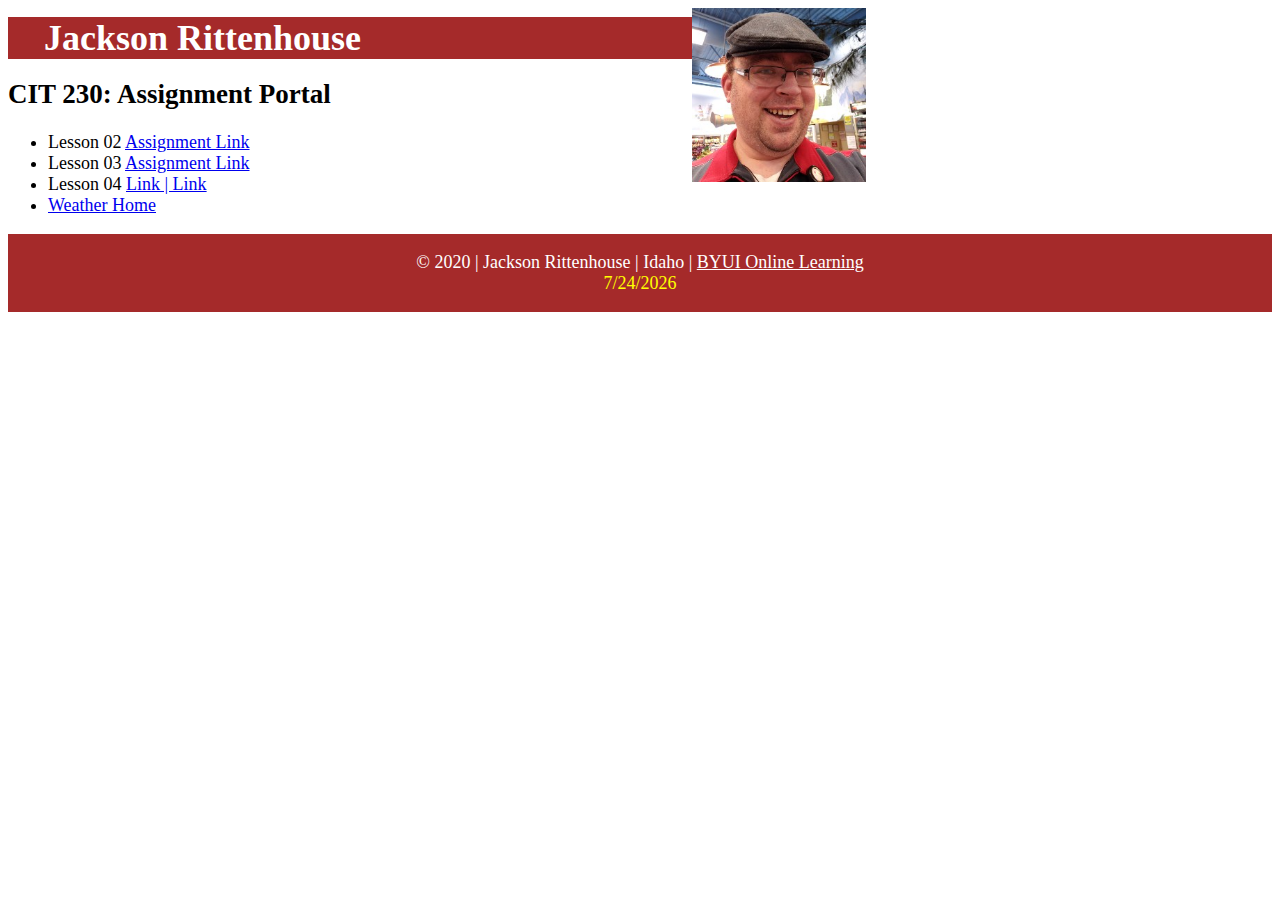
==== index.html @ 50c88732 "fixed paragraph" ====
<!DOCTYPE html>
<html lang="en">
<head>
    <meta charset="UTF-8">
    <meta name="viewport" content="width=device-width, initial-scale=1.0">
    <meta name="author" content="Jackson Rittenhouse">
    <meta http-equiv="X-UA-Compatible" content="ie=edge">
    <title id="siteName">Portal Home Page</title>
    <link href="/css/index.css" rel="stylesheet" >
</head>
<body>
        <header>
        <h1 class="nameBanner">&nbsp; &nbsp; Jackson Rittenhouse</h1>
        <img src="/images/happy.jpg" id="maverik" alt="A smiling picture of Jackson Rittenhouse">
    </header>
        <main id="mainContent">
        <h2>CIT 230: Assignment Portal</h2>
    <nav>
        <ul>
            <li>Lesson 02 <a href="https://byui.instructure.com/courses/69010/pages/w02-responsive-web-design?module_item_id=7065638">Assignment Link</a></li>
            <li>Lesson 03 <a href="https://byui.instructure.com/courses/69010/pages/w03-responsive-website-planning?module_item_id=7065670">Assignment Link</a></li>
            <li>Lesson 04 <a href="https://byui.instructure.com">Link | Link</a></li>
            <li><a href="\weather\docs\index.html">Weather Home</a></li>
        </ul>
    </nav>
</main>
    <footer>
        <p class="copyright">&copy; 2020 | Jackson Rittenhouse | Idaho | <a href="https://developer.mozilla.org/en-US/">BYUI Online Learning</a></p>
        <p class="timeVisited"><script> document.write(new Date().toLocaleDateString()); </script></p>
    </footer>
    
</body>
<!--Two reasons for using DIVs
1) DIVs are used as generic boxes for style
2) DIVs are used to hold content ONLY if there isn't another option-->
</html>
---- css/index.css ----
#maverik {
    max-width: 30%;
    float: right;
    margin-right: 45%;
}
header {
    display: grid;
    grid-template-columns: auto auto;
    align-items: center;        
} 
.nameBanner {
    color: white;
    background-color: brown;
    margin-top:-2.5em;
    }

body {
    font-size: 18px; /*this is now 1em */
}
footer {
  background-color: brown;
  color: white;
  display:flex;
  flex-direction: column;
  align-items: center;
}
footer a {
    color:white;
}
.timeVisited{
  color: yellow;
  margin-top:0;
}
.copyright {
  margin-bottom:0;
}
main {
    margin-top:-7em;
}
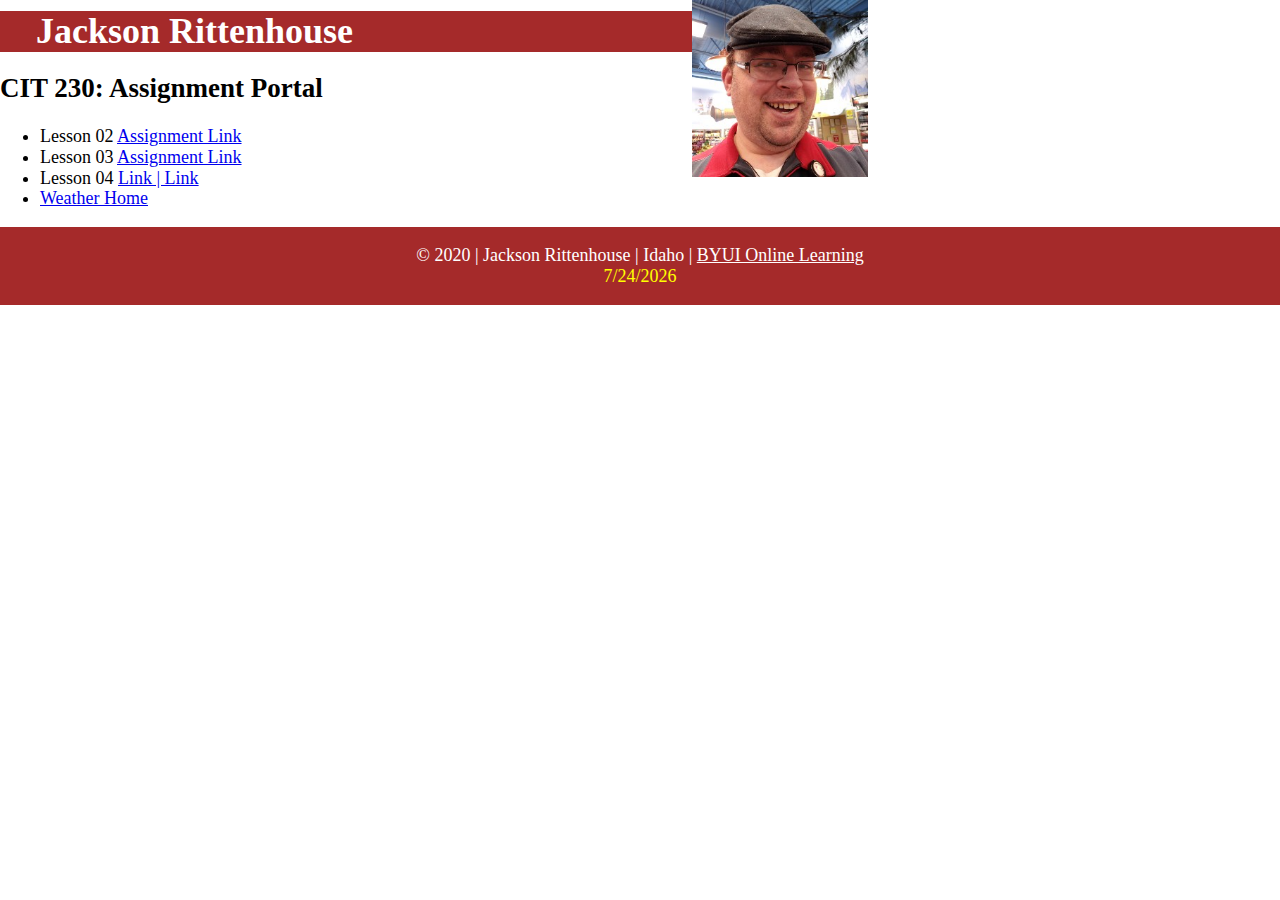
==== commit 324f0ded: "add font family" ====
--- a/index.html
+++ b/index.html
@@ -6,7 +6,9 @@
     <meta name="author" content="Jackson Rittenhouse">
     <meta http-equiv="X-UA-Compatible" content="ie=edge">
     <title id="siteName">Portal Home Page</title>
-    <link href="/css/index.css" rel="stylesheet" >
+    <link rel="stylesheet" href="css/normalize.css">
+    <link rel="stylesheet" href="css/index.css">
+    <link href="https://fonts.googleapis.com/css?family=Roboto+Mono&display=swap" rel="stylesheet">
 </head>
 <body>
         <header>
@@ -20,7 +22,7 @@
             <li>Lesson 02 <a href="https://byui.instructure.com/courses/69010/pages/w02-responsive-web-design?module_item_id=7065638">Assignment Link</a></li>
             <li>Lesson 03 <a href="https://byui.instructure.com/courses/69010/pages/w03-responsive-website-planning?module_item_id=7065670">Assignment Link</a></li>
             <li>Lesson 04 <a href="https://byui.instructure.com">Link | Link</a></li>
-            <li><a href="\weather\docs\index.html">Weather Home</a></li>
+            <li><a href="/weather/docs/index.html">Weather Home</a></li>
         </ul>
     </nav>
 </main>
--- a/css/index.css
+++ b/css/index.css
@@ -3,6 +3,10 @@
     float: right;
     margin-right: 45%;
 }
+h1 h2 h3 h4 {
+    font-family: 'Roboto Mono', monospace;
+}
+
 header {
     display: grid;
     grid-template-columns: auto auto;
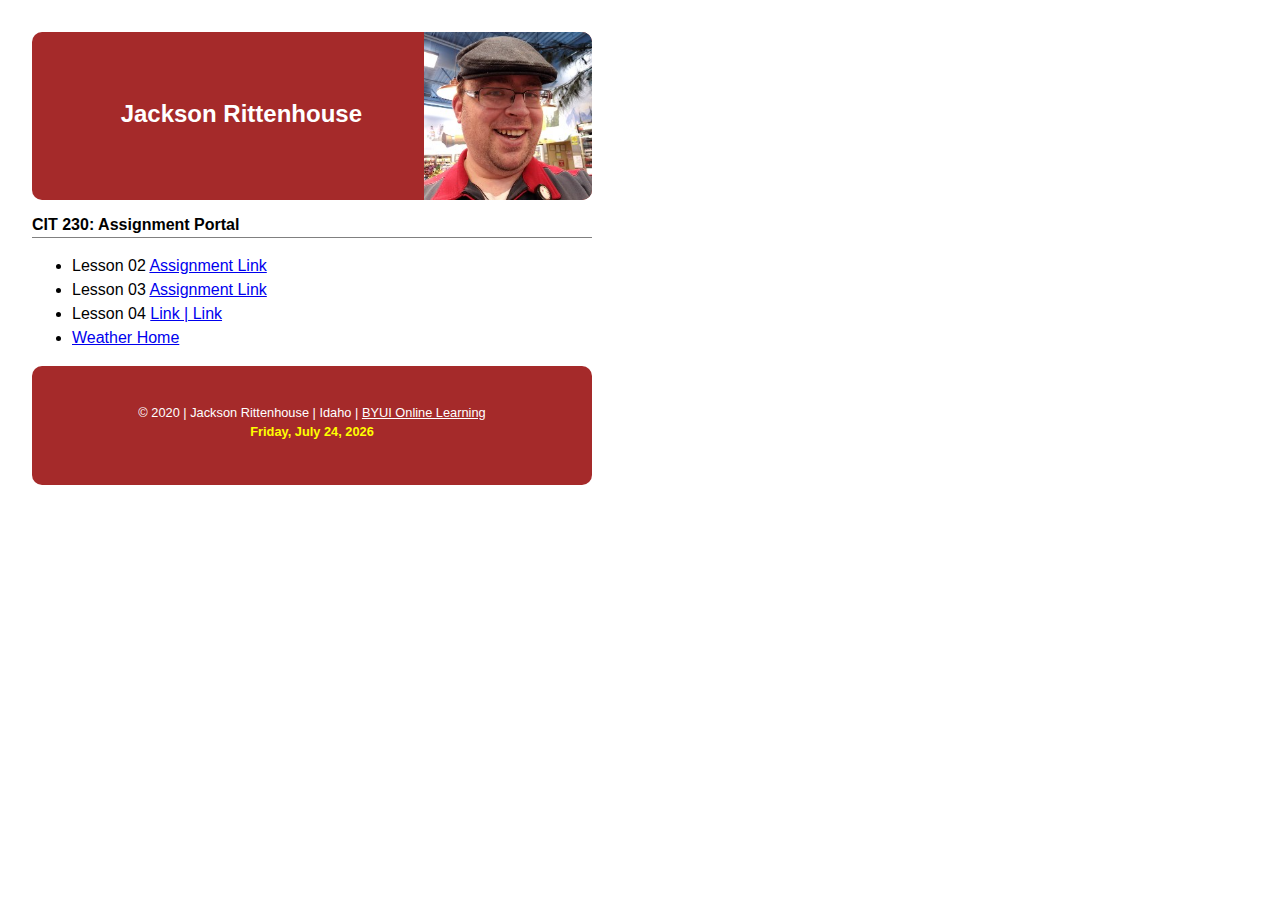
==== commit 2e9bc1d7: "added favicon" ====
--- a/index.html
+++ b/index.html
@@ -9,6 +9,8 @@
     <link rel="stylesheet" href="css/normalize.css">
     <link rel="stylesheet" href="css/index.css">
     <link href="https://fonts.googleapis.com/css?family=Roboto+Mono&display=swap" rel="stylesheet">
+    <script src ='/javascript/malinaeus.js' async></script>
+    
 </head>
 <body>
         <header>
@@ -28,7 +30,9 @@
 </main>
     <footer>
         <p class="copyright">&copy; 2020 | Jackson Rittenhouse | Idaho | <a href="https://developer.mozilla.org/en-US/">BYUI Online Learning</a></p>
-        <p class="timeVisited"><script> document.write(new Date().toLocaleDateString()); </script></p>
+        <span id="currentdate"></span><br>
+        
+        
     </footer>
     
 </body>
--- a/css/index.css
+++ b/css/index.css
@@ -1,32 +1,58 @@
 #maverik {
-    max-width: 30%;
-    float: right;
-    margin-right: 45%;
-}
+    width: 30%;
+    border-radius:0 10px 10px 0;
+  }
 h1 h2 h3 h4 {
     font-family: 'Roboto Mono', monospace;
 }
+h1 {
+    font-size: 1.5rem;
+    padding: 1em;
+    margin: 0.5rem 0 .5em 0;
+    margin-left: auto;
+    margin-right: auto;
+}
+
+h2 {
+    font-size: 1rem;
+    border-bottom: 1px solid gray;
+    margin-bottom: 0.5rem;
+    max-width:45rem;
+}
 
 header {
-    display: grid;
-    grid-template-columns: auto auto;
-    align-items: center;        
+    align-items: center; 
+    max-width: 45rem;
+    display: flex;
+    flex-direction: row;       
 } 
-.nameBanner {
-    color: white;
-    background-color: brown;
-    margin-top:-2.5em;
-    }
 
 body {
-    font-size: 18px; /*this is now 1em */
+    font-size: 16px;
+    line-height: 1.5;
+    font-family: Arial, sans-serif;
+    color: black;
+    margin: 2rem;
+    height: 100%;
+    max-width: 35rem;
+     /*this is now 1em */
 }
+header, footer {
+    text-align: center;
+    background-color: brown;
+    color: white;
+    border-radius:10px;
+}
+
 footer {
-  background-color: brown;
-  color: white;
+  font-size: .8em;
+  padding: 1.5rem;
+  margin: 1em 0 .5em 0;
+  margin-left: auto;
+  margin-right: auto;
   display:flex;
   flex-direction: column;
-  align-items: center;
+  max-width: 45rem;
 }
 footer a {
     color:white;
@@ -38,6 +64,21 @@
 .copyright {
   margin-bottom:0;
 }
-main {
-    margin-top:-7em;
+span {font-weight: 700;}
+#currentdate {
+    color:yellow;
+@media only screen and (min-width: 32.5em) {
+    h1{
+        font-size: 2.5rem;
+    }
+    h2{
+        font-size: 1.5rem;
+    }
+    #maverik {
+        border-radius: 0 10px 0 0;
+        float:right;
+    }
+    header, footer {
+        border-radius: 10px;
+    }
 }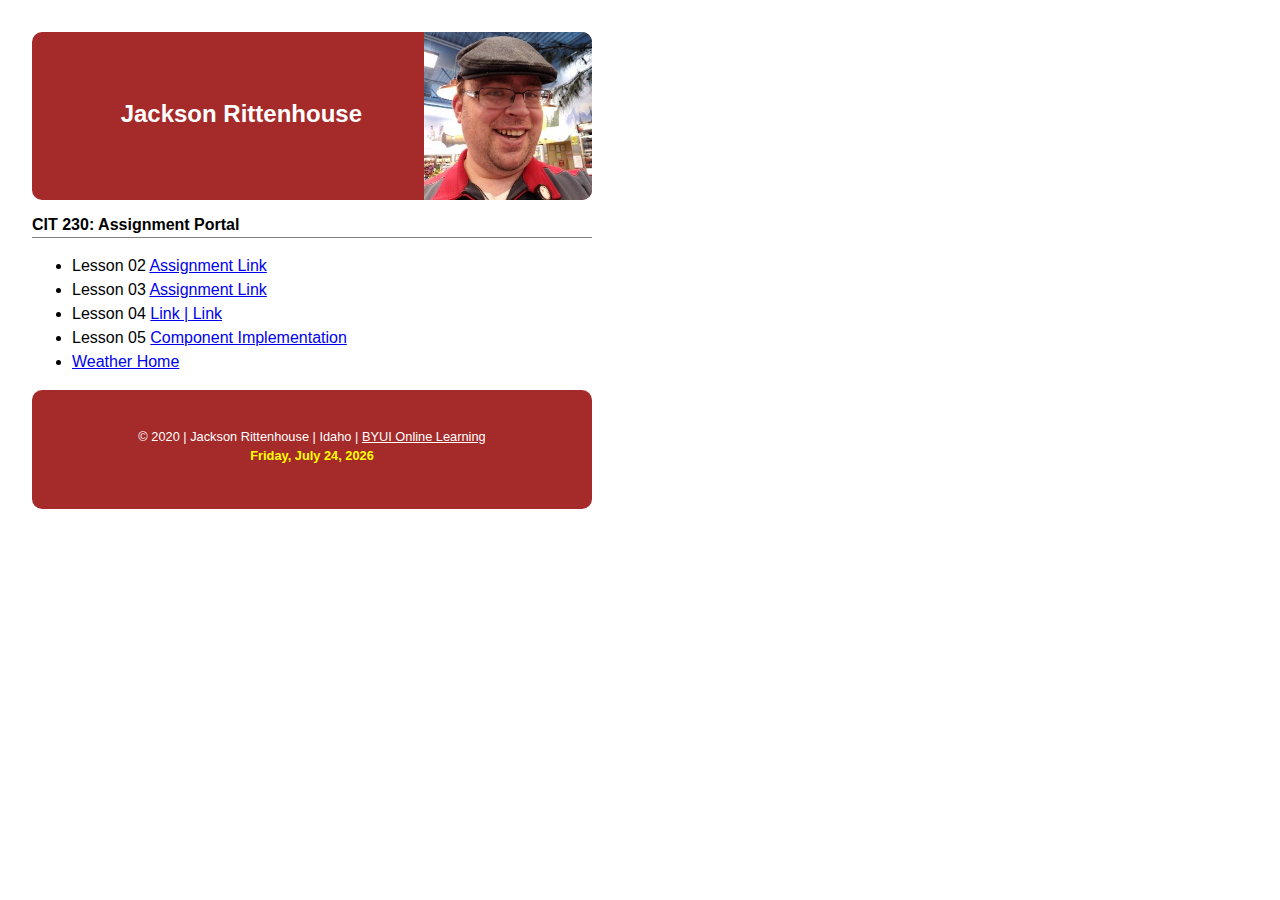
==== commit c1c11cfa: "stinking me" ====
--- a/index.html
+++ b/index.html
@@ -6,6 +6,7 @@
     <meta name="author" content="Jackson Rittenhouse">
     <meta http-equiv="X-UA-Compatible" content="ie=edge">
     <title id="siteName">Portal Home Page</title>
+    <link rel="shortcut icon" href="favicon.ico">
     <link rel="stylesheet" href="css/normalize.css">
     <link rel="stylesheet" href="css/index.css">
     <link href="https://fonts.googleapis.com/css?family=Roboto+Mono&display=swap" rel="stylesheet">
@@ -24,6 +25,7 @@
             <li>Lesson 02 <a href="https://byui.instructure.com/courses/69010/pages/w02-responsive-web-design?module_item_id=7065638">Assignment Link</a></li>
             <li>Lesson 03 <a href="https://byui.instructure.com/courses/69010/pages/w03-responsive-website-planning?module_item_id=7065670">Assignment Link</a></li>
             <li>Lesson 04 <a href="https://byui.instructure.com">Link | Link</a></li>
+            <li>Lesson 05 <a href="https://malinaeus.github.io/weather/locations/preston.html">Component Implementation</a></li>
             <li><a href="/weather/docs/index.html">Weather Home</a></li>
         </ul>
     </nav>
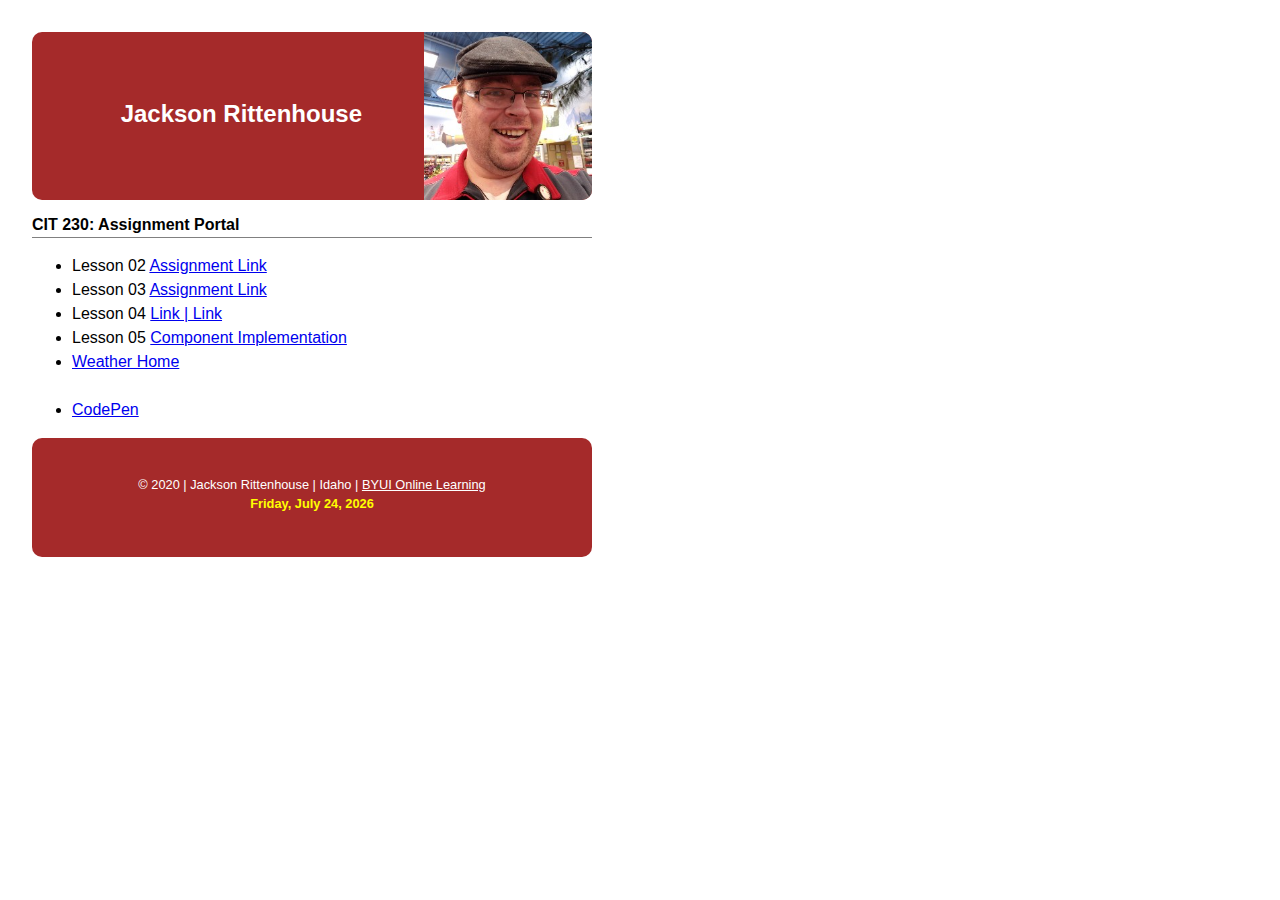
==== commit 493d47d7: "Codepen" ====
--- a/index.html
+++ b/index.html
@@ -27,6 +27,8 @@
             <li>Lesson 04 <a href="https://byui.instructure.com">Link | Link</a></li>
             <li>Lesson 05 <a href="https://malinaeus.github.io/weather/locations/preston.html">Component Implementation</a></li>
             <li><a href="/weather/docs/index.html">Weather Home</a></li>
+            <br>
+            <li><a href="https://codepen.io/malinaeus/pen/BaaQREJ?editors=1100">CodePen</a></li>
         </ul>
     </nav>
 </main>
--- a/css/index.css
+++ b/css/index.css
@@ -81,4 +81,5 @@
     header, footer {
         border-radius: 10px;
     }
+}
 }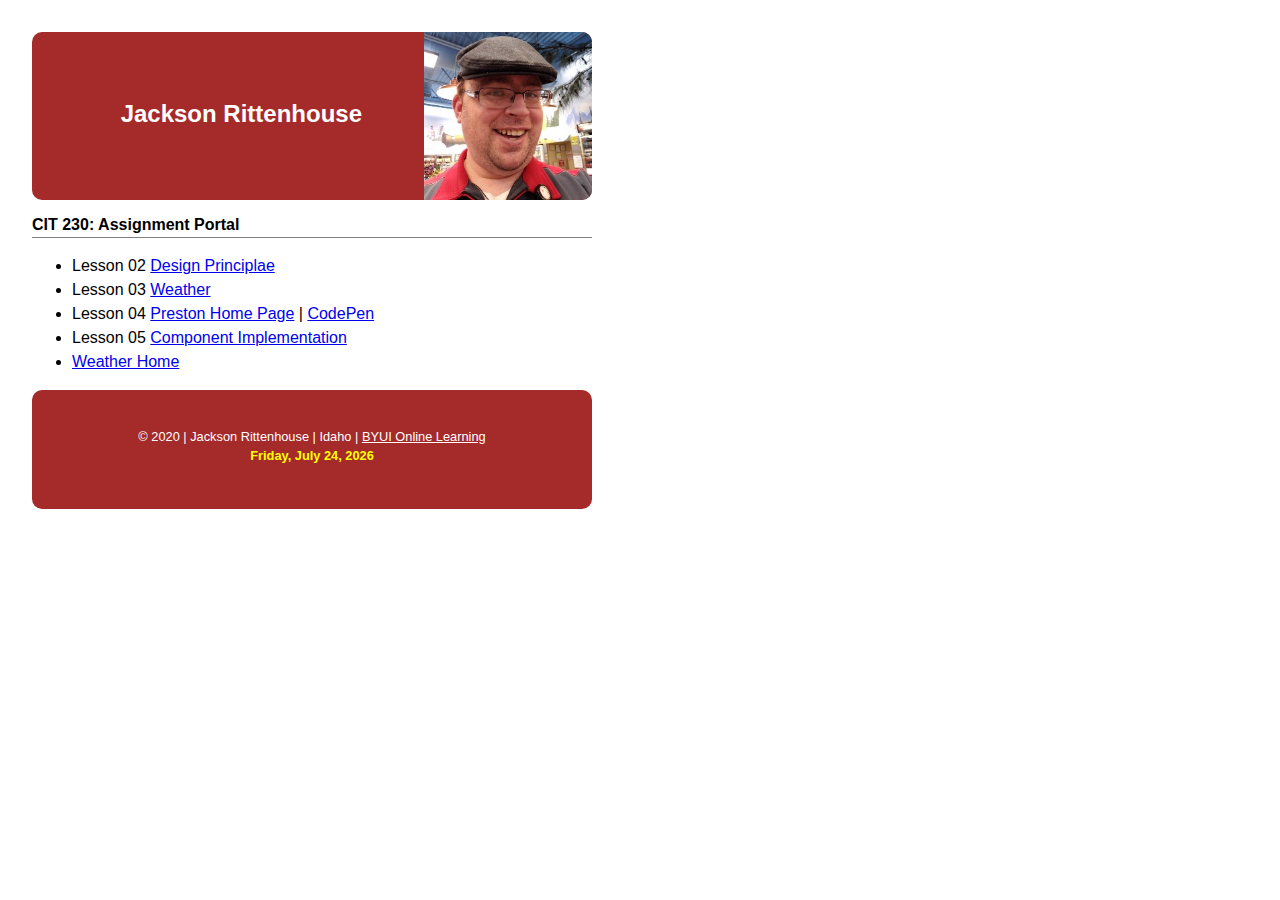
==== commit f604f107: "added changes" ====
--- a/index.html
+++ b/index.html
@@ -22,13 +22,11 @@
         <h2>CIT 230: Assignment Portal</h2>
     <nav>
         <ul>
-            <li>Lesson 02 <a href="https://byui.instructure.com/courses/69010/pages/w02-responsive-web-design?module_item_id=7065638">Assignment Link</a></li>
-            <li>Lesson 03 <a href="https://byui.instructure.com/courses/69010/pages/w03-responsive-website-planning?module_item_id=7065670">Assignment Link</a></li>
-            <li>Lesson 04 <a href="https://byui.instructure.com">Link | Link</a></li>
+            <li>Lesson 02 <a href="https://byui.instructure.com/courses/69010/pages/w02-responsive-web-design?module_item_id=7065638">Design Principlae</a></li>
+            <li>Lesson 03 <a href="/weather/docs/index.html">Weather</a></li>
+            <li>Lesson 04 <a href="https://malinaeus.github.io/weather/locations/preston.html">Preston Home Page</a> | <a href="https://codepen.io/malinaeus/pen/BaaQREJ?editors=1100">CodePen</a></li>
             <li>Lesson 05 <a href="https://malinaeus.github.io/weather/locations/preston.html">Component Implementation</a></li>
             <li><a href="/weather/docs/index.html">Weather Home</a></li>
-            <br>
-            <li><a href="https://codepen.io/malinaeus/pen/BaaQREJ?editors=1100">CodePen</a></li>
         </ul>
     </nav>
 </main>
